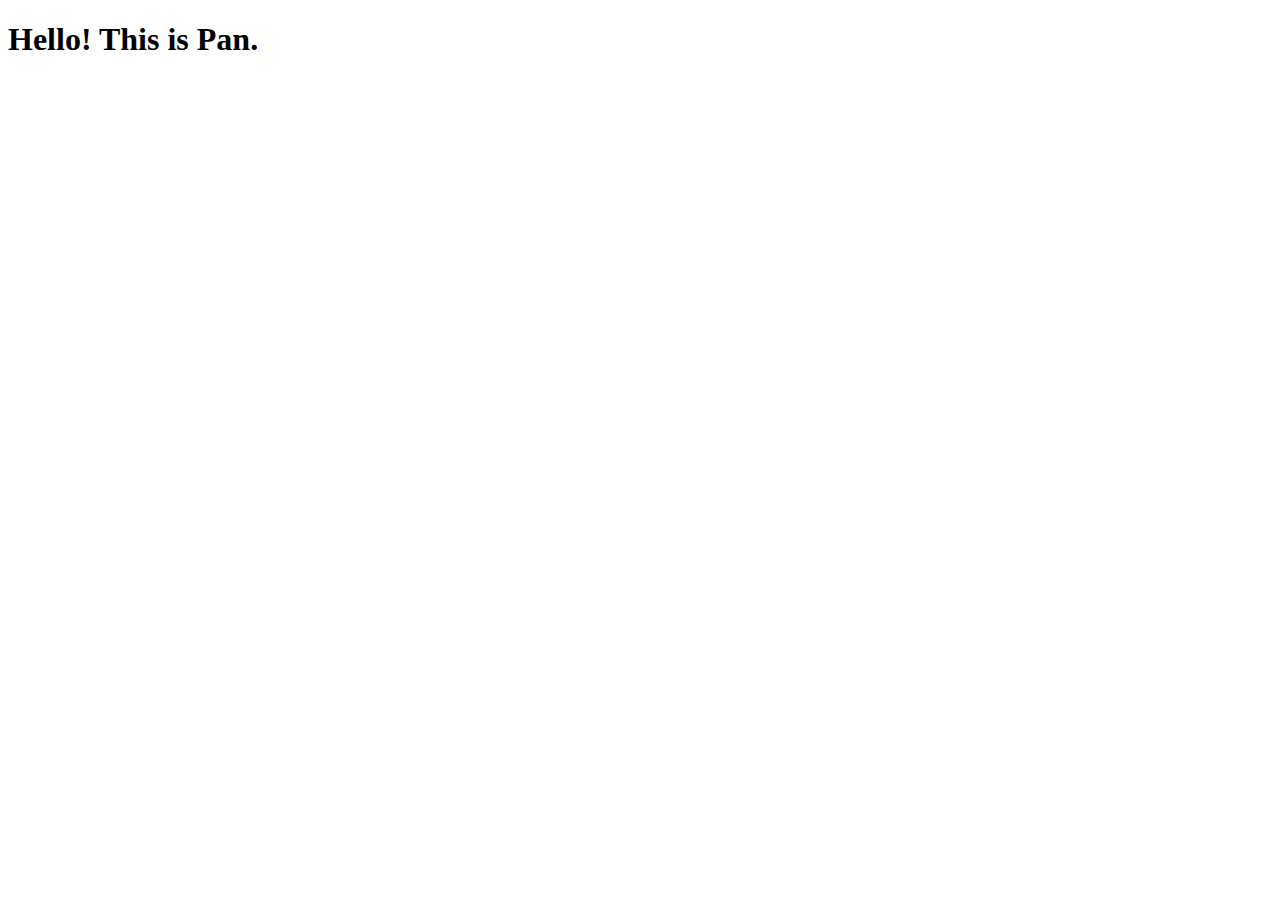
==== index.html @ 3f919218 "first commit for index.html" ====
<!DOCTYPE html>
<html lang='en'>

<head>
    <title>Chop! Chop! Snap!</title>
    <meta charset='utf-8'>
    <meta name='viewport' content='width=device-wdith, initial-scale=1'>
    <meta name='description' content="This is Pan's personal recipe blog.">
    <!-- add property tags later -->
</head>

<body>
    <h1>Hello! This is Pan.</h1>
</body>

</html>
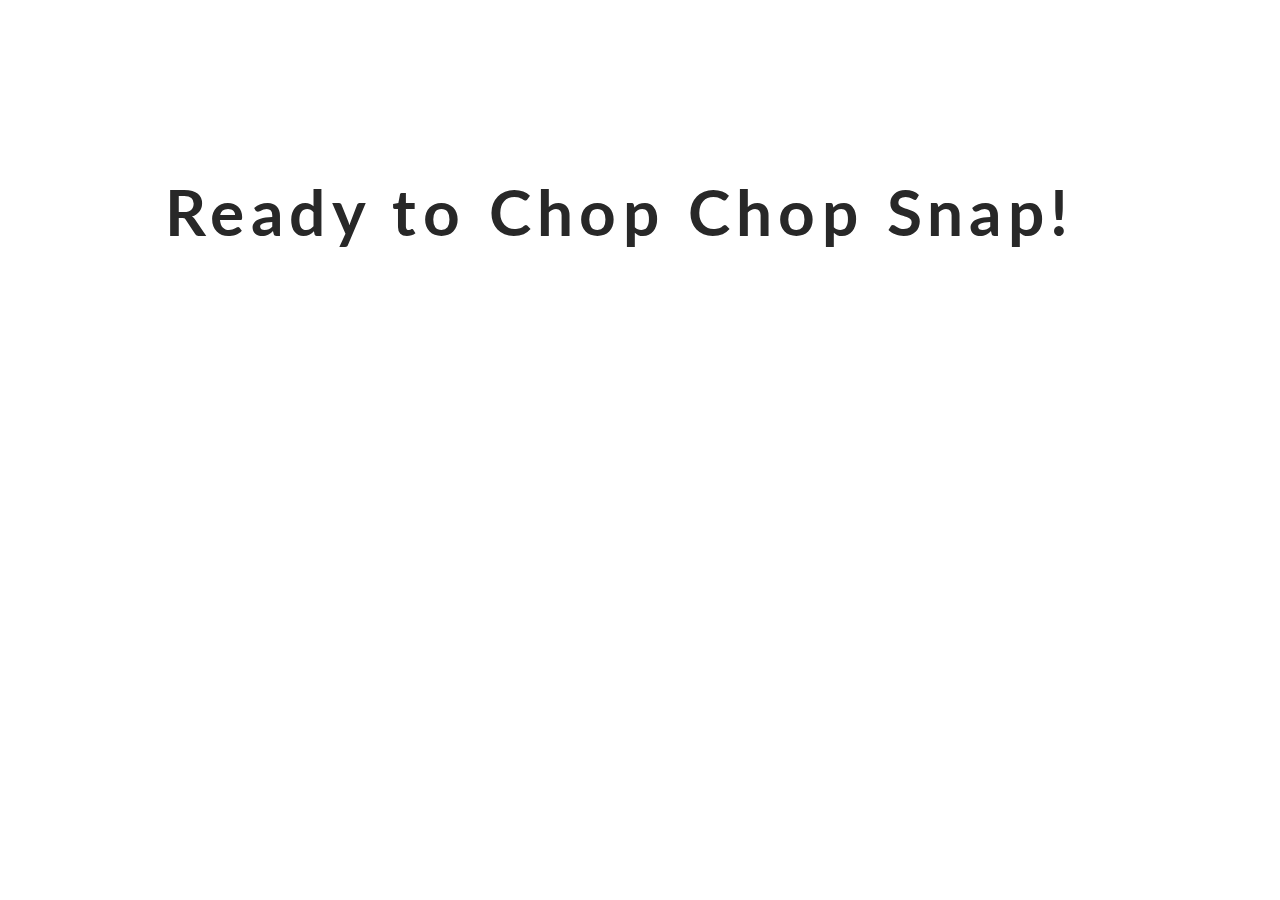
==== commit fe90de33: "css first commit" ====
--- a/index.html
+++ b/index.html
@@ -7,10 +7,18 @@
     <meta name='viewport' content='width=device-wdith, initial-scale=1'>
     <meta name='description' content="This is Pan's personal recipe blog.">
     <!-- add property tags later -->
+    <link rel="stylesheet" href="https://fonts.googleapis.com/css?family=Lato">
+    <link rel="stylesheet" type="text/css" href="styles.css">
 </head>
 
 <body>
-    <h1>Hello! This is Pan.</h1>
+    <main id='content'>
+        <div class='headline-wrapper'>
+            <div class='headline-section'>
+                <p class="headline">Ready to Chop Chop Snap!</p>
+            </div>
+        </div>
+    </main>
 </body>
 
 </html>--- a/styles.css
+++ b/styles.css
@@ -0,0 +1,394 @@
+* {
+    -webkit-box-sizing: border-box;
+    box-sizing: border-box
+}
+
+html,
+body,
+div,
+span,
+applet,
+object,
+iframe,
+h1,
+h2,
+h3,
+h4,
+h5,
+h6,
+p,
+blockquote,
+pre,
+a,
+abbr,
+acronym,
+address,
+big,
+cite,
+code,
+del,
+dfn,
+em,
+img,
+ins,
+kbd,
+q,
+s,
+samp,
+small,
+strike,
+strong,
+sub,
+sup,
+tt,
+var,
+b,
+u,
+i,
+center,
+dl,
+dt,
+dd,
+ol,
+ul,
+li,
+fieldset,
+form,
+label,
+legend,
+table,
+caption,
+tbody,
+tfoot,
+thead,
+tr,
+th,
+td,
+article,
+aside,
+canvas,
+details,
+embed,
+figure,
+figcaption,
+footer,
+header,
+hgroup,
+menu,
+nav,
+output,
+ruby,
+section,
+summary,
+time,
+mark,
+audio,
+video {
+    margin: 0;
+    padding: 0;
+    border: 0;
+    font-size: 100%;
+    font: inherit;
+    vertical-align: baseline
+}
+
+article,
+aside,
+details,
+figcaption,
+figure,
+footer,
+header,
+hgroup,
+main,
+menu,
+nav,
+section {
+    display: block
+}
+
+a img {
+    border: none
+}
+
+blockquote {
+    quotes: none
+}
+
+blockquote:before,
+blockquote:after {
+    content: '';
+    content: none
+}
+
+table {
+    border-collapse: collapse;
+    border-spacing: 0
+}
+
+caption,
+th,
+td {
+    text-align: left;
+    font-weight: normal;
+    vertical-align: middle
+}
+
+.xxx-small {
+    font-size: 10px;
+    line-height: 1.65
+}
+
+.xx-small {
+    font-size: 11px;
+    line-height: 1.65
+}
+
+.x-small {
+    font-size: 12px;
+    line-height: 1.65
+}
+
+.small {
+    font-size: 14px;
+    line-height: 1.65
+}
+
+.root {
+    font-size: 16px;
+    line-height: 1.65
+}
+
+.medium {
+    font-size: 18px;
+    line-height: 1.65
+}
+
+.large {
+    font-size: 20px;
+    line-height: 1.5
+}
+
+.x-large {
+    font-size: 24px;
+    line-height: 1.4
+}
+
+.xx-large {
+    font-size: 32px;
+    line-height: 1.4
+}
+
+.xxx-large {
+    font-size: 40px;
+    line-height: 1.4
+}
+
+.xxxx-large {
+    font-size: 48px;
+    line-height: 1.2
+}
+
+.xxxxx-large {
+    font-size: 64px;
+    line-height: 1.2
+}
+
+.hide-accessible {
+    width: 1px;
+    height: 1px;
+    overflow: hidden;
+    position: absolute
+}
+
+.hide-invisible {
+    visibility: hidden
+}
+
+.hide-display {
+    display: none
+}
+
+.skip-to-main {
+    border: none;
+    width: 1px;
+    height: 1px;
+    overflow: hidden;
+    position: absolute;
+}
+
+.skip-to-main:focus {
+    width: auto;
+    height: auto;
+    background-color: #f4f4f4;
+    padding: .5rem;
+    z-index: 1000
+}
+
+.prose {
+    margin: 0 auto;
+    padding: 0 1rem
+}
+
+body {
+    -webkit-font-feature-settings: 'kern'1, 'onum'0, 'liga'0, 'tnum'1;
+    font-feature-settings: 'kern'1, 'onum'0, 'liga'0, 'tnum'1;
+    -webkit-tap-highlight-color: rgba(0, 0, 0, 0);
+    background-color: #fff;
+    color: #282828;
+    font-weight: 500;
+    font-family: 'Lato', serif;
+    font-size: 16px;
+}
+
+@media only screen and (min-width:30em) {
+    body {
+        font-size: 18px
+    }
+}
+
+main h1 {
+    font-size: 32px;
+    line-height: 1.4;
+    margin-top: 1.5rem
+}
+
+main h2 {
+    font-size: 24px;
+    line-height: 1.4;
+    margin-top: 1.5rem
+}
+
+main h3 {
+    font-size: 20px;
+    line-height: 1.5;
+    margin-top: 1.5rem
+}
+
+main h4 {
+    font-size: 18px;
+    line-height: 1.65;
+    margin-top: 1.5rem
+}
+
+main h5 {
+    font-size: 16px;
+    line-height: 1.65;
+    margin-top: 1.5rem
+}
+
+main h6 {
+    font-size: 14px;
+    line-height: 1.65;
+    margin-top: 1.5rem
+}
+
+main p {
+    margin: 1.5rem 0;
+    font-size: 16px;
+    line-height: 1.65;
+}
+
+@media only screen and (min-width:30em) {
+    main p {
+        font-size: 18px;
+        line-height: 1.65
+    }
+}
+
+main a {
+    text-decoration: none;
+    border-bottom: 1px solid #282828;
+    color: #282828;
+}
+
+main a:visited,
+main a:hover {
+    color: #282828
+}
+
+main strong,
+main b {
+    font-weight: 700
+}
+
+main em,
+main i {
+    font-style: italic
+}
+
+main ul {
+    list-style-type: none
+}
+
+main li {
+    font-size: 16px;
+}
+
+@media only screen and (min-width:30em) {
+    main li {
+        font-size: 18px
+    }
+}
+
+main img,
+main video {
+    display: block;
+    width: 100%
+}
+
+main button {
+    cursor: pointer;
+    border: none;
+    outline: none;
+    margin: 0;
+    padding: 0;
+    font-size: 16px;
+}
+
+@media only screen and (min-width:30em) {
+    main button {
+        font-size: 18px
+    }
+}
+
+main sub,
+main sup {
+    font-size: .75rem;
+    line-height: 0;
+    position: relative;
+    vertical-align: baseline
+}
+
+main sup {
+    top: -.5em
+}
+
+main sub {
+    bottom: -.25em
+}
+
+.headline-wrapper {
+    position: relative;
+}
+
+.headline-wrapper .headline-section {
+    padding-top: 150px;
+    max-width: 950px;
+    width: 95%;
+    z-index: 100;
+    position: relative;
+    margin: 0 auto;
+    display: -webkit-box;
+    display: -ms-flexbox;
+    display: flex;
+}
+
+.headline-wrapper .headline-section .headline {
+    font-size: 64px;
+    font-family: 'Lato';
+    font-weight: 700;
+    letter-spacing: 0.1em;
+    line-height: 1.2;
+    text-align: left;
+}